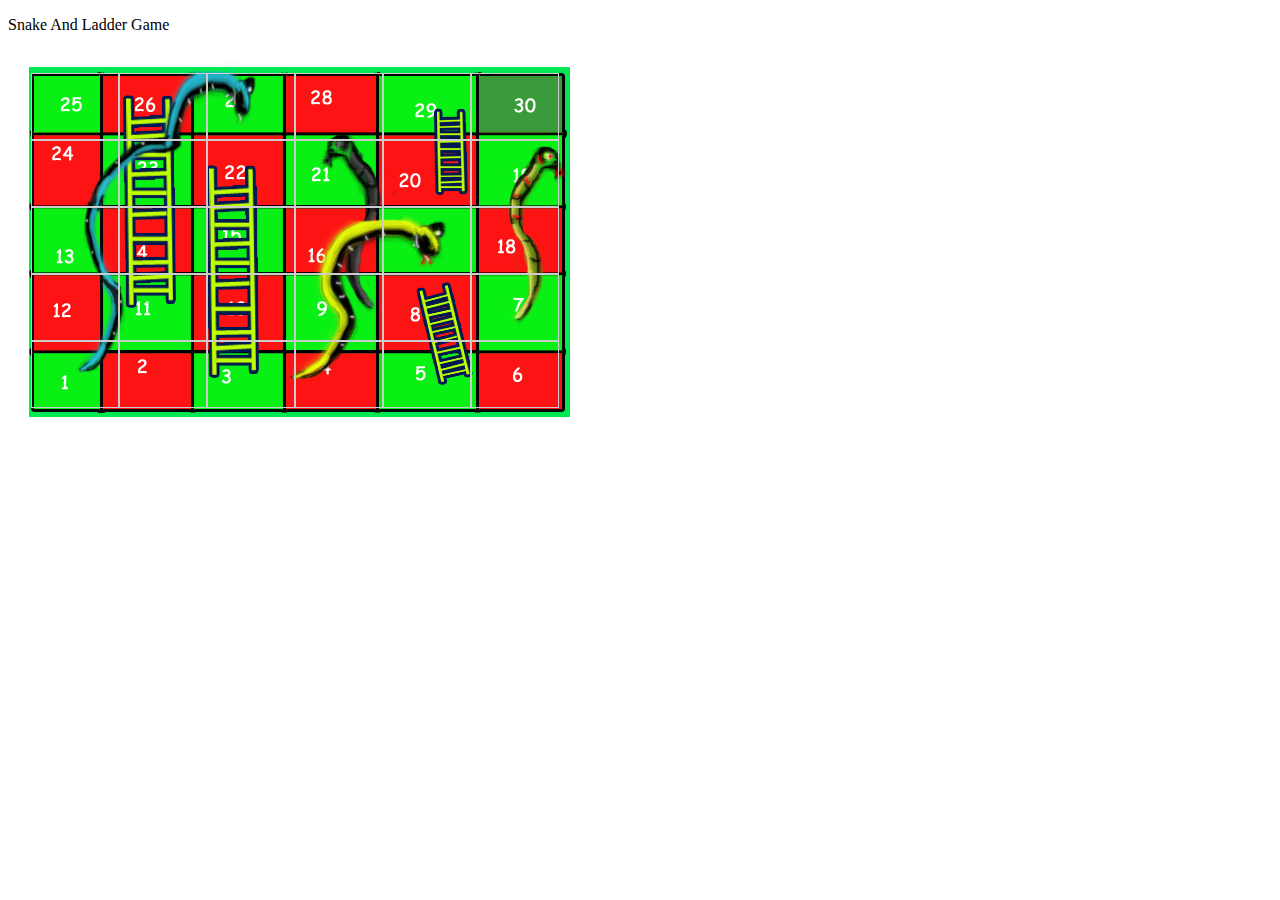
==== snakeAndLadder.html @ d9ebe821 "added snake and ladder game" ====
<!DOCTYPE html>
<html lang="en">
<head>
    <meta charset="UTF-8">
    <meta name="viewport" content="width=device-width, initial-scale=1.0">
    <meta http-equiv="X-UA-Compatible" content="ie=edge">
    <script src="snakeandladder.js"></script>
    <link rel="stylesheet" href="style.css">
    <title>Document</title>
</head>
<body>
    <p>Snake And Ladder Game</p>
    <div id="root" class="wrapper-div">

    </div>
</body>
</html>
---- style.css ----
.parent{
    background: #ccc;
    width: 500px;
    height: 500px;
    position: absolute;
}
.child{
    background: red;
    width: 100px;
    height: 100px;
    position: relative;
    top: 50%;
    left:50%;
    bottom: 50%;
    right: 50%;
    transform: translate(-50%, -50%)
}

.child-1{
    background: red;
    width: 50%;
    height: 100%;
}
.child-2{
    background: green;
    width: 50%;
    height: 100%;
}

body{
    position: relative;
}

#toolTip{
    width: 170px;
    background: #ccc;
    border: 1px solid;
    padding: 10px;
    align-content: center;
    position: relative;
    z-index: 10;
    text-align: center;
    position: absolute;
    display: none;
}

#toolTip p{
    align-content: center;
}

.pointer-top{
    width: 20px;
    height: 20px;
    background: #ccc;
    position: absolute;
    right: 50%;
    top: -18px;
    transform: rotate(45deg) translate(10px, 0px);
    border-left: 1px solid;
    border-top: 1px solid;
    z-index: 0;
}

.pointer-left{
    width: 20px;
    height: 20px;
    background: #ccc;
    position: absolute;
    left: -19px;
    top: 26%;
    transform: rotate(45deg) translate(10px, 0px);
    border-left: 1px solid;
    border-bottom: 1px solid;
    z-index: 0;
}
.pointer-right{
    width: 20px;
    height: 20px;
    background: #ccc;
    position: absolute;
    right: -4px;
    top: 26%;
    transform: rotate(45deg) translate(10px, 0px);
    border-right: 1px solid;
    border-top: 1px solid;
    z-index: 0;
}
.pointer-bottom{
    width: 20px;
    height: 20px;
    background: #ccc;
    position: absolute;
    right: 50%;
    bottom: -4px;
    transform: rotate(45deg) translate(10px, 0px);
    border-right: 1px solid;
    border-bottom: 1px solid;
    z-index: 0;
}



/* SNAKE and LADDER*/

.wrapper-div{
    background: url(./snake-and-ladders.jpg);
    width: 574px;
    height: 374px;
}
.bord{
    padding: 23px;
}
.cells{
    width: 86px;
    height: 65px;
    float: right;
    border: 1px solid #ccc;
}
.player{
    border-radius: 40px;
    width: 15px;
    padding: 15px;
    margin: 10px;
}
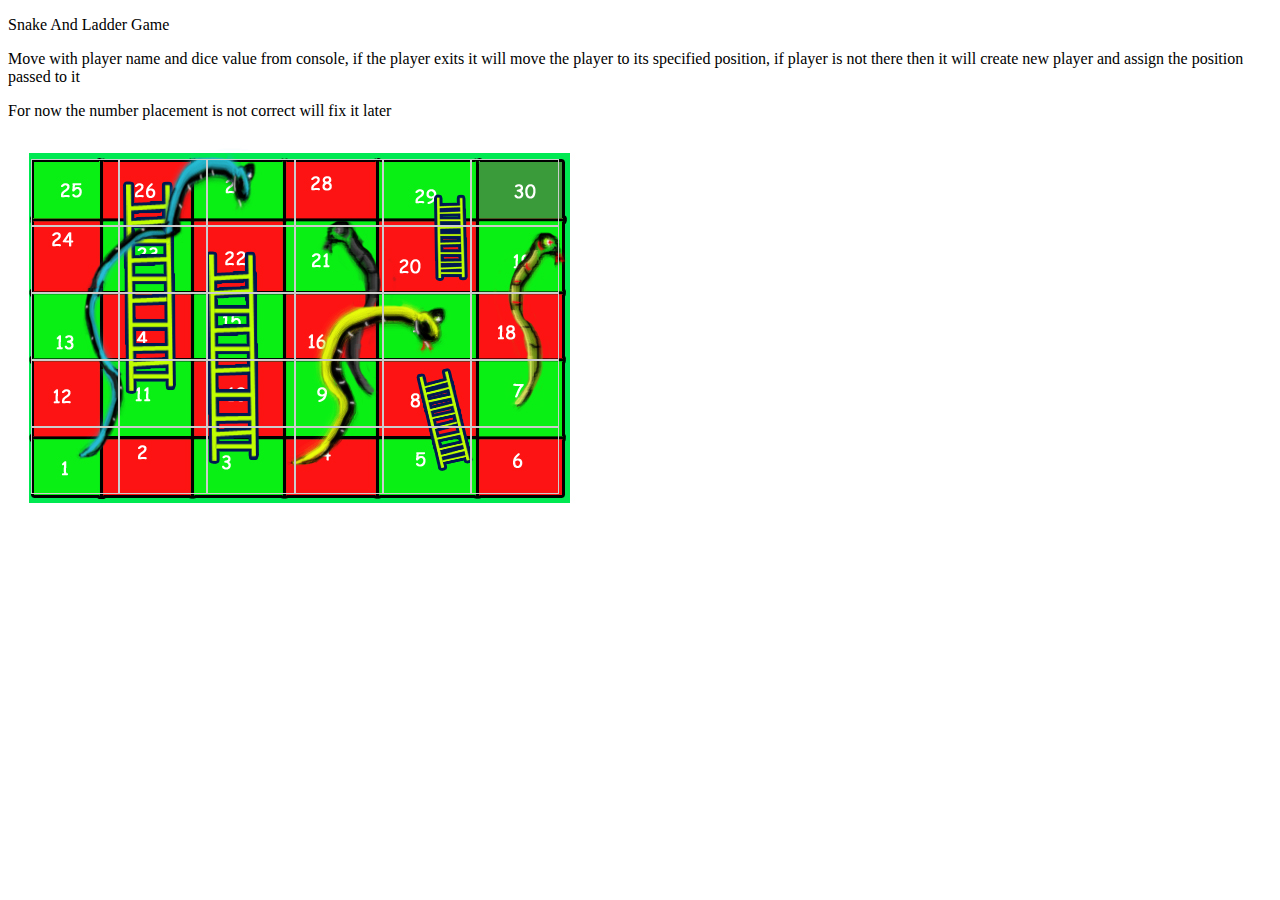
==== commit c585e65c: "added comments" ====
--- a/snakeAndLadder.html
+++ b/snakeAndLadder.html
@@ -10,6 +10,8 @@
 </head>
 <body>
     <p>Snake And Ladder Game</p>
+    <p>Move with player name and dice value from console, if the player exits it will move the player to its specified position, if player is not there then it will create new player and assign the position passed to it</p>
+    <p>For now the number placement is not correct will fix it later </p>
     <div id="root" class="wrapper-div">
 
     </div>
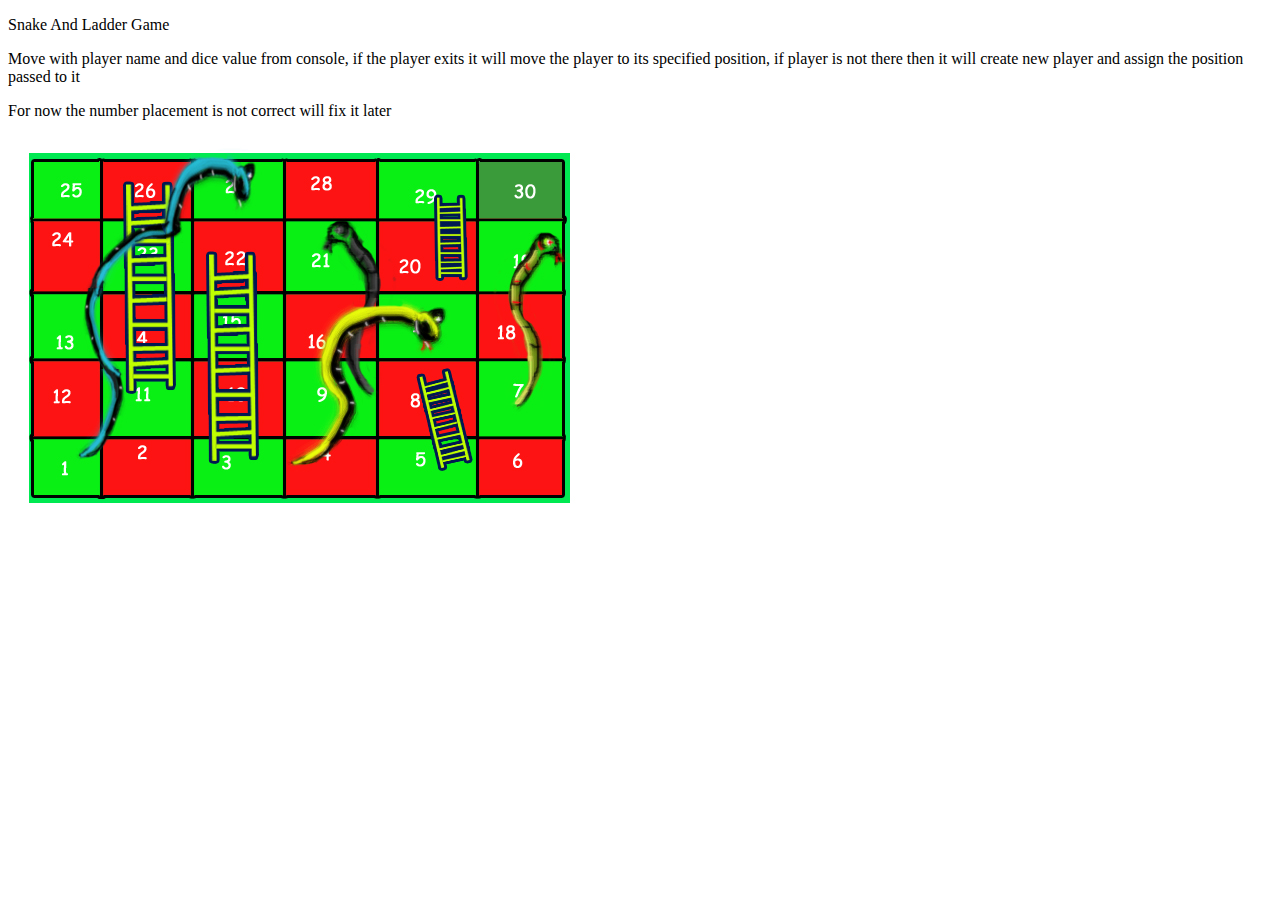
==== commit 9d4e14b0: "added layout object as configuration" ====
--- a/snakeAndLadder.html
+++ b/snakeAndLadder.html
@@ -15,5 +15,6 @@
     <div id="root" class="wrapper-div">
 
     </div>
+    <div id="myNumber"></div>
 </body>
 </html>--- a/style.css
+++ b/style.css
@@ -114,7 +114,6 @@
     width: 86px;
     height: 65px;
     float: right;
-    border: 1px solid #ccc;
 }
 .player{
     border-radius: 40px;
